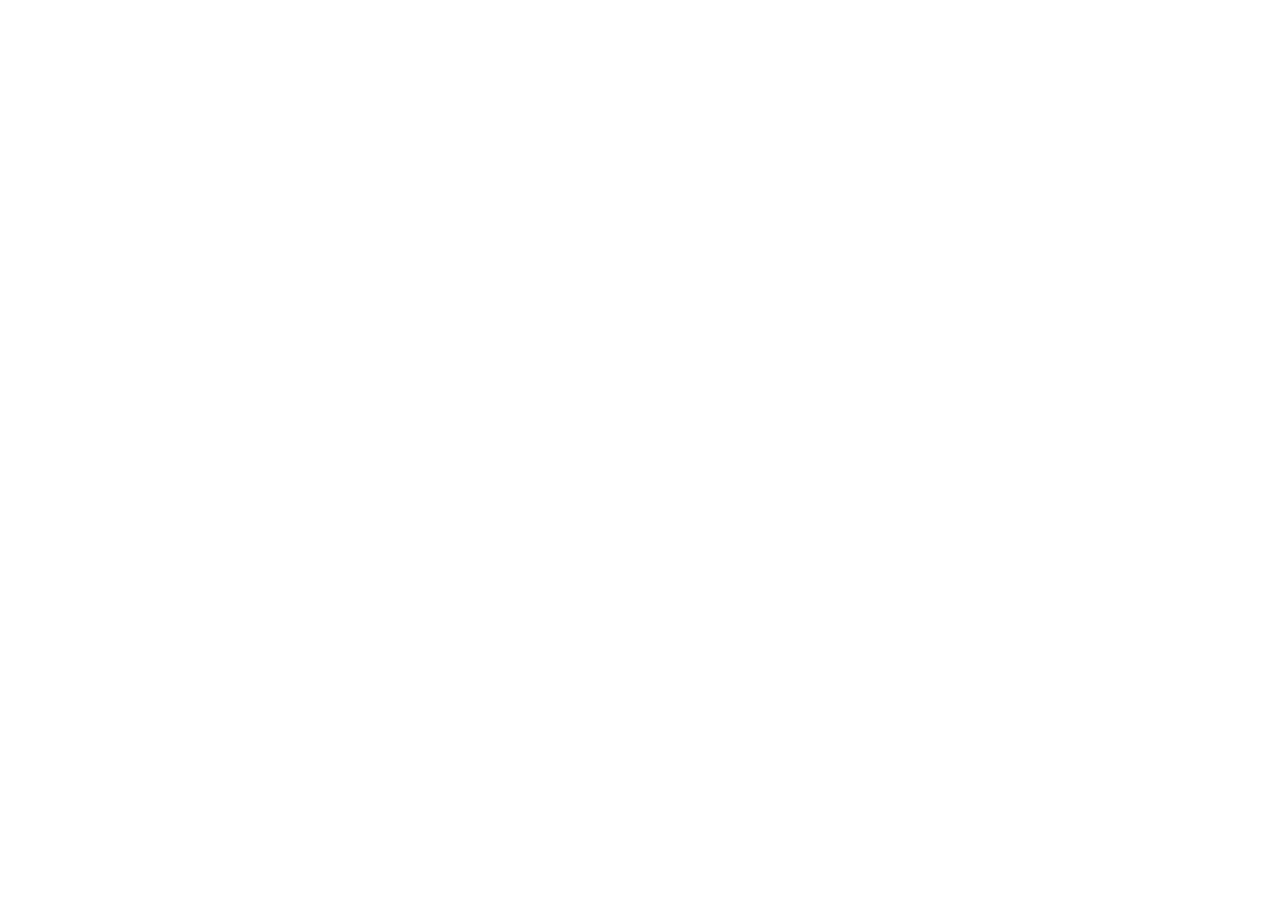
==== src/index.html @ 99b9cb9b "initial commit" ====
<!doctype html>
<html lang="en">
<head>
  <meta charset="utf-8">
  <title>Bank</title>
  <base href="/">
  <meta name="viewport" content="width=device-width, initial-scale=1">
  <link rel="icon" type="image/x-icon" href="favicon.ico">
</head>
<body>
  <app-root></app-root>
</body>
</html>
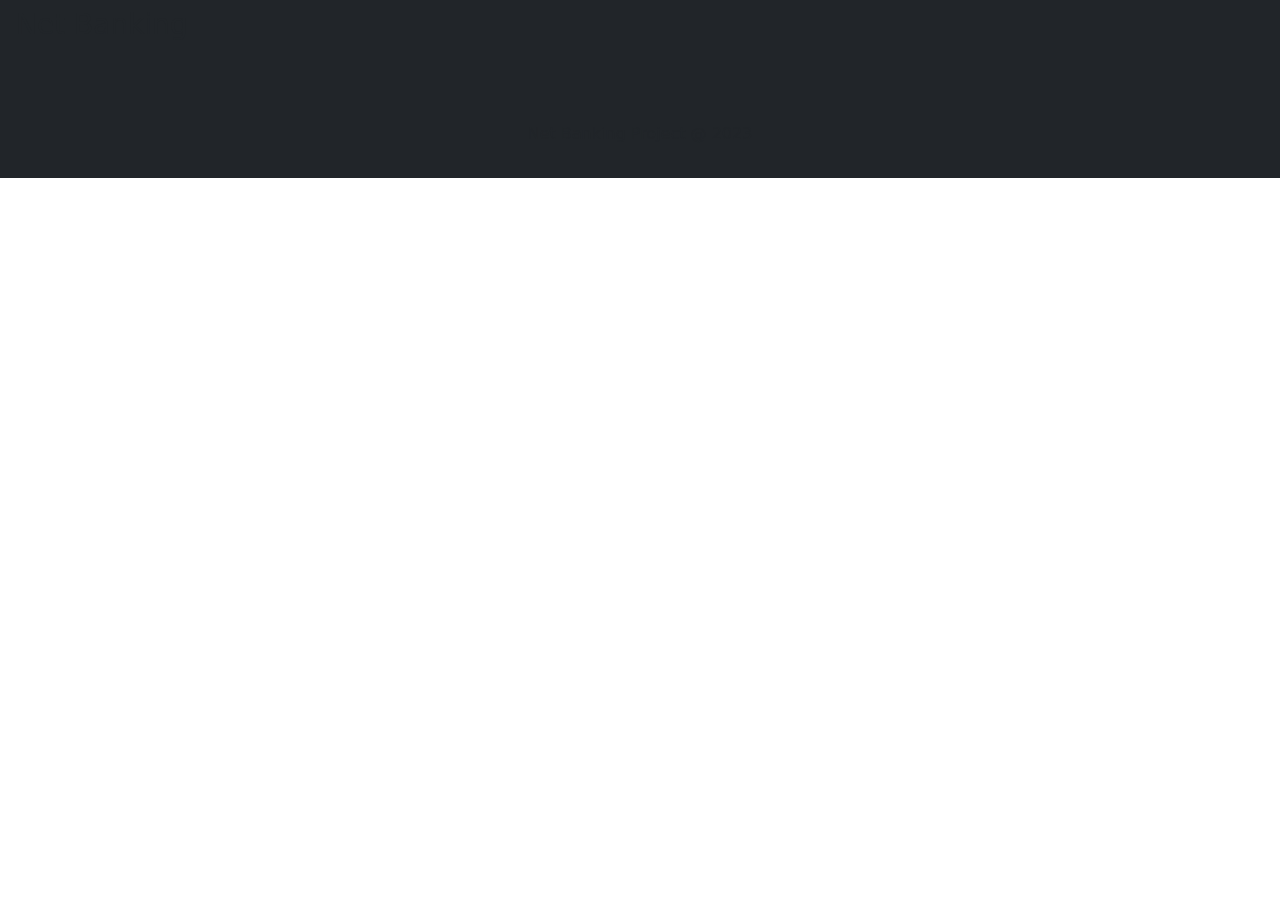
==== commit d2217858: "initial commit" ====
--- a/src/index.html
+++ b/src/index.html
@@ -5,9 +5,15 @@
   <title>Bank</title>
   <base href="/">
   <meta name="viewport" content="width=device-width, initial-scale=1">
+  <link href="https://cdn.jsdelivr.net/npm/bootstrap@5.3.0-alpha1/dist/css/bootstrap.min.css" rel="stylesheet" integrity="sha384-GLhlTQ8iRABdZLl6O3oVMWSktQOp6b7In1Zl3/Jr59b6EGGoI1aFkw7cmDA6j6gD" crossorigin="anonymous">
+  <script src="https://kit.fontawesome.com/6fa4c47ade.js" crossorigin="anonymous"></script>
   <link rel="icon" type="image/x-icon" href="favicon.ico">
 </head>
 <body>
+  <header class="bg-dark pb-5">
+    <h3 class="p-2 ms-2"><i class="fa-solid fa-building-columns"></i>Net Banking</h3>
+  </header>
   <app-root></app-root>
+  <footer class="text-center p-3 bg-dark"><p>Net Banking Project @ 2023</p></footer>
 </body>
 </html>
